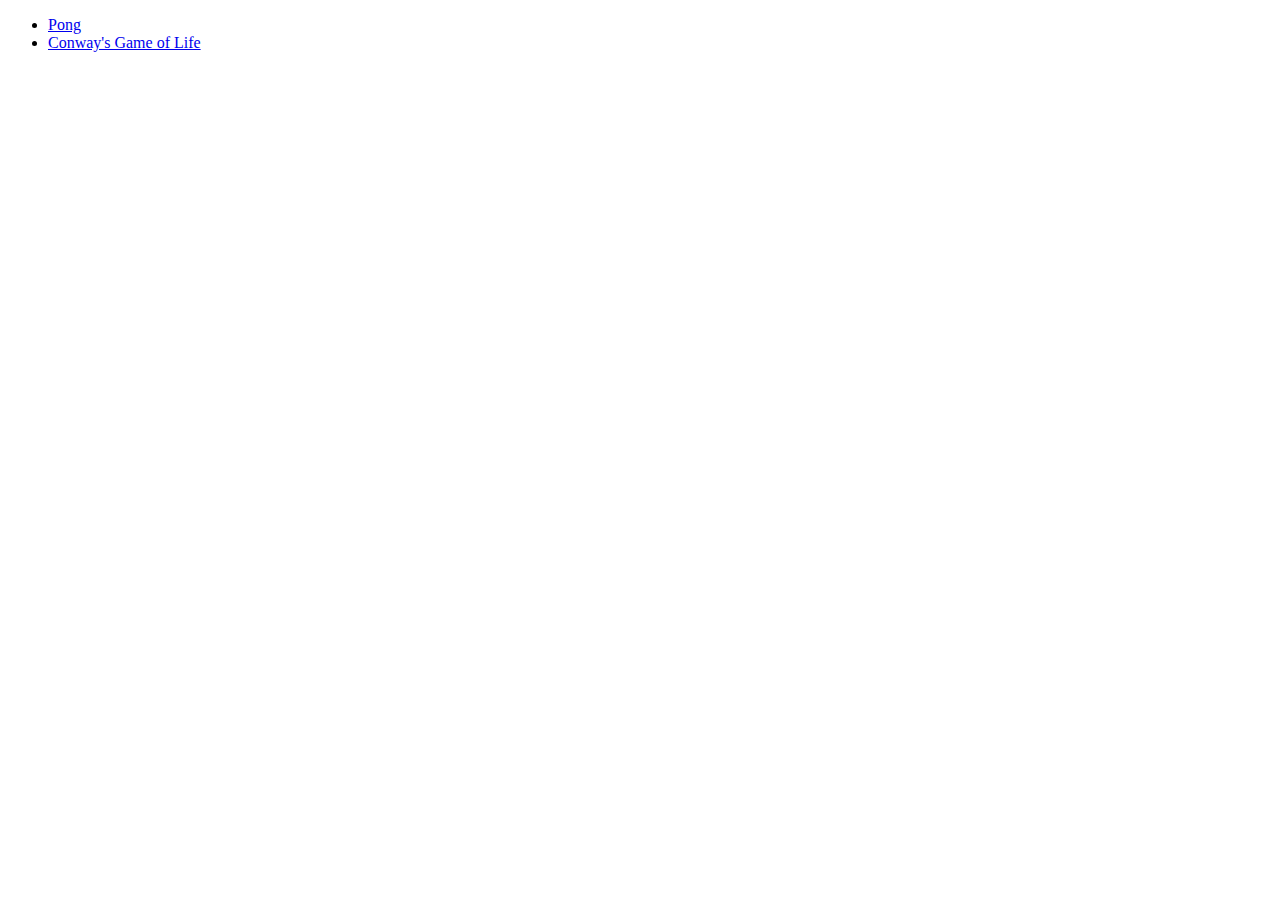
==== index.html @ 01183ecf "Initial commit" ====
<!DOCTYPE html>
<html>
    <head>
        <title>Paul Virally</title>
        <meta content="text/html;charset=utf-8" http-equiv="Content-Type"/>
    </head>
    <body>
        <ul>
            <li><a href="https://github.com/PaulVirally/GOL/index.html">Pong</a></li>
            <li><a href="https://github.com/PaulVirally/Pong/index.html">Conway's Game of Life</a></li>
        </ul>
    </body>
</html>
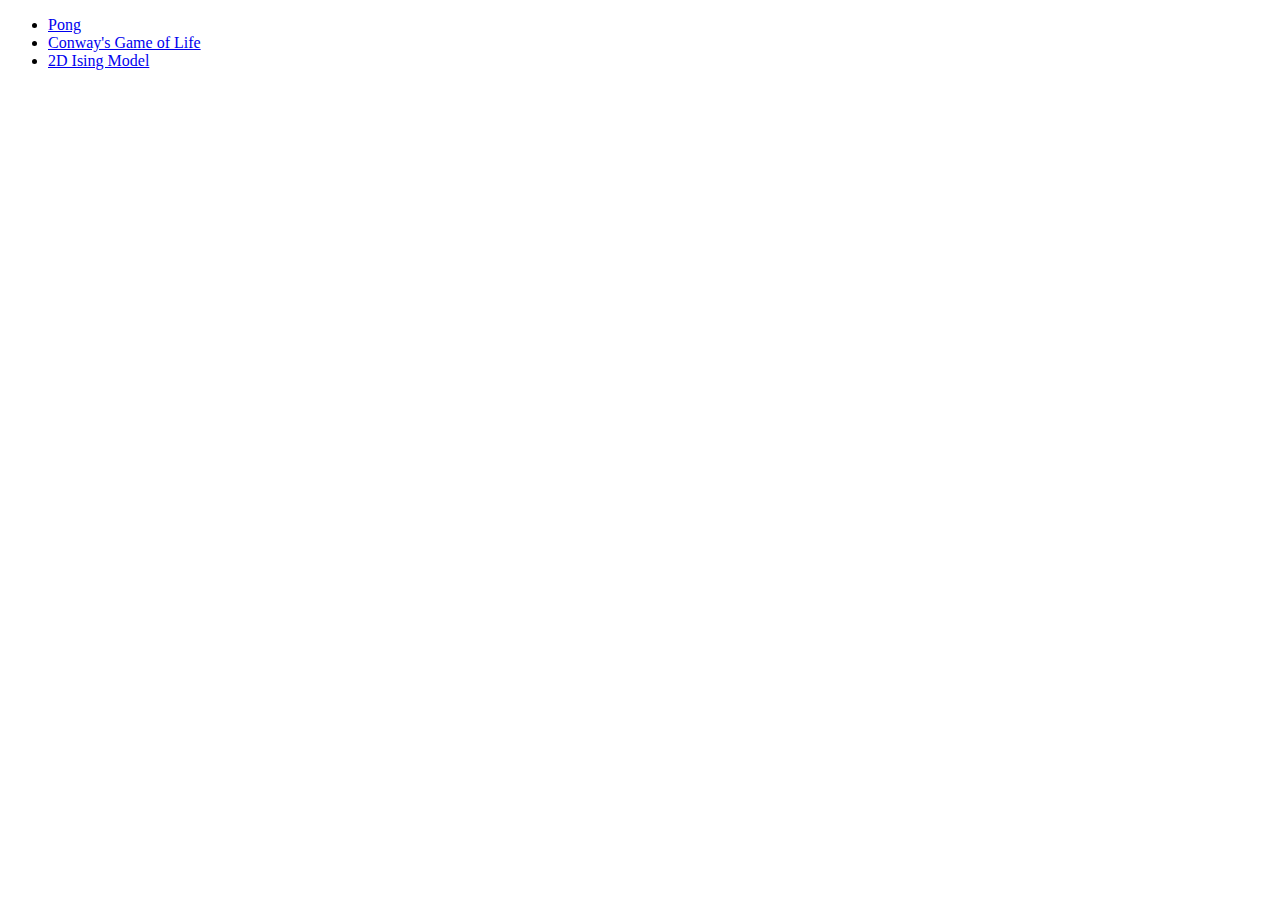
==== commit b535b6a6: "Adds a rudimentary 2D Ising model" ====
--- a/index.html
+++ b/index.html
@@ -6,8 +6,9 @@
     </head>
     <body>
         <ul>
-            <li><a href="https://github.com/PaulVirally/GOL/index.html">Pong</a></li>
-            <li><a href="https://github.com/PaulVirally/Pong/index.html">Conway's Game of Life</a></li>
+            <li><a href="./Pong/index.html">Pong</a></li>
+            <li><a href="./GOL/index.html">Conway's Game of Life</a></li>
+            <li><a href="./Ising2D/index.html">2D Ising Model</a></li>
         </ul>
     </body>
 </html>
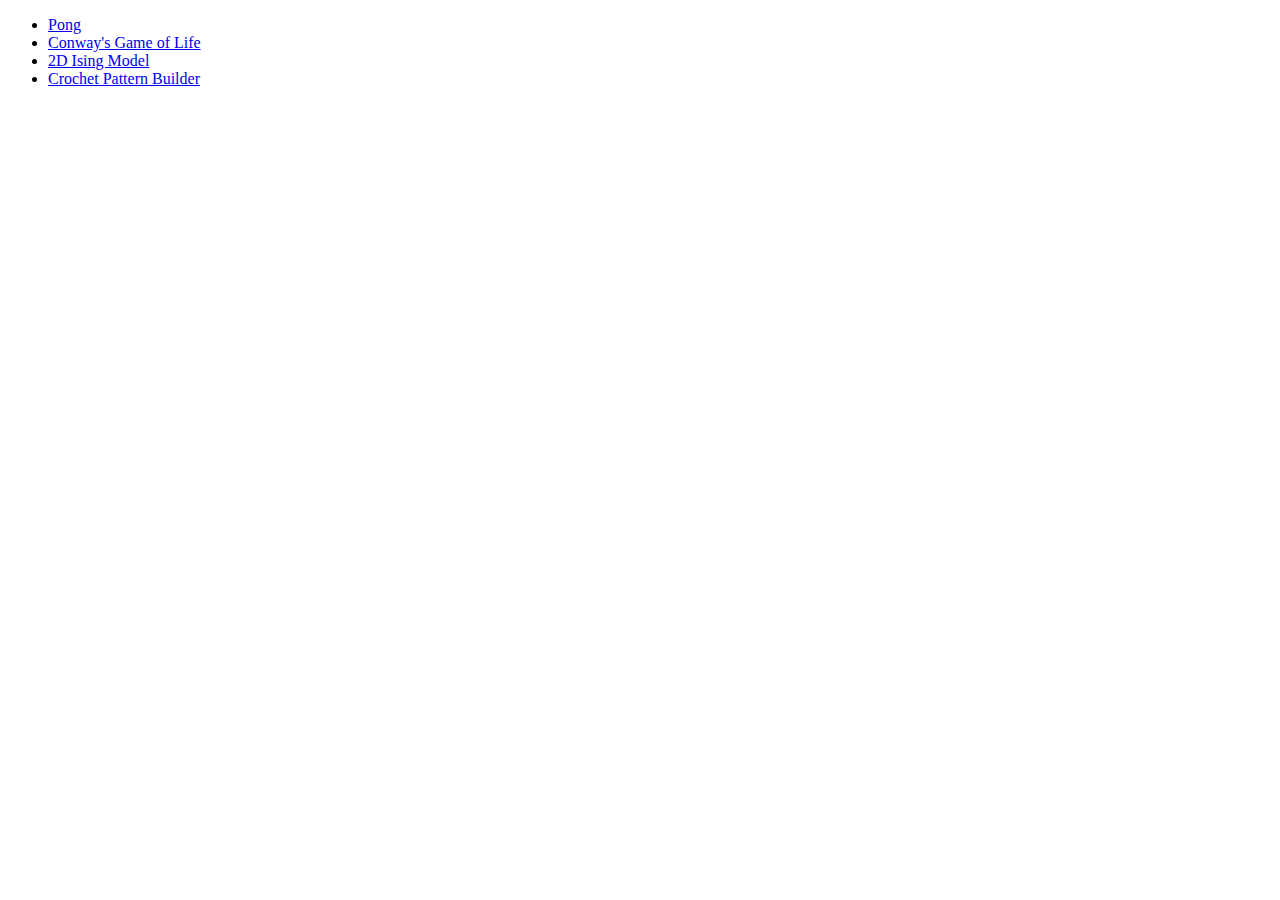
==== commit 742f9497: "Added basic grid" ====
--- a/index.html
+++ b/index.html
@@ -9,6 +9,7 @@
             <li><a href="./Pong/index.html">Pong</a></li>
             <li><a href="./GOL/index.html">Conway's Game of Life</a></li>
             <li><a href="./Ising2D/index.html">2D Ising Model</a></li>
+            <li><a href="./Crochet/index.html">Crochet Pattern Builder</a></li>
         </ul>
     </body>
 </html>
